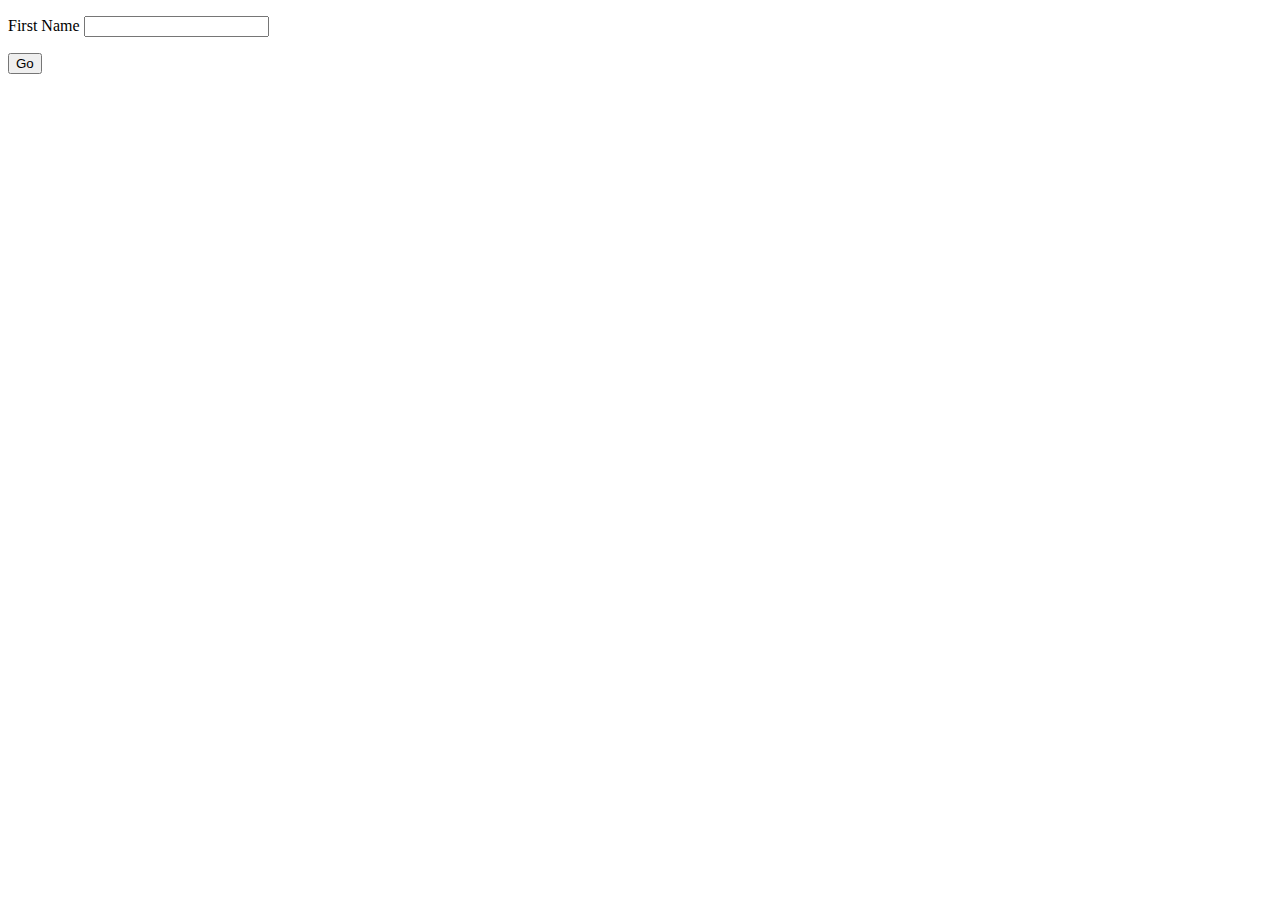
==== index.html @ 1b1b94d1 "Print a form value to the console upon submission." ====
<!doctype html>
<html class="no-js" lang="en" dir="ltr">
  <head>
    <meta charset="utf-8">
    <meta http-equiv="x-ua-compatible" content="ie=edge">
    <meta name="viewport" content="width=device-width, initial-scale=1.0">
    <title>Foundation for Sites</title>
    <!-- <link rel="stylesheet" href="css/foundation.css">
    <link rel="stylesheet" href="css/app.css"> -->
  </head>
  <body>

    <form>
      <p>
        <label for="firstName">First Name</label>
        <input type="text" name="firstName">
      </p>
      <p>
        <button type="submit">Go</button>
      </p>
    </form>

    <script type="text/javascript">
      var myForm = document.querySelector('form');
      myForm.onsubmit = function(ev) {
        ev.preventDefault();
        console.log(this.firstName.value);
      };
    </script>

    <script src="js/vendor/jquery.js"></script>
    <script src="js/vendor/what-input.js"></script>
    <script src="js/vendor/foundation.js"></script>
    <script src="js/app.js"></script>
  </body>
</html>
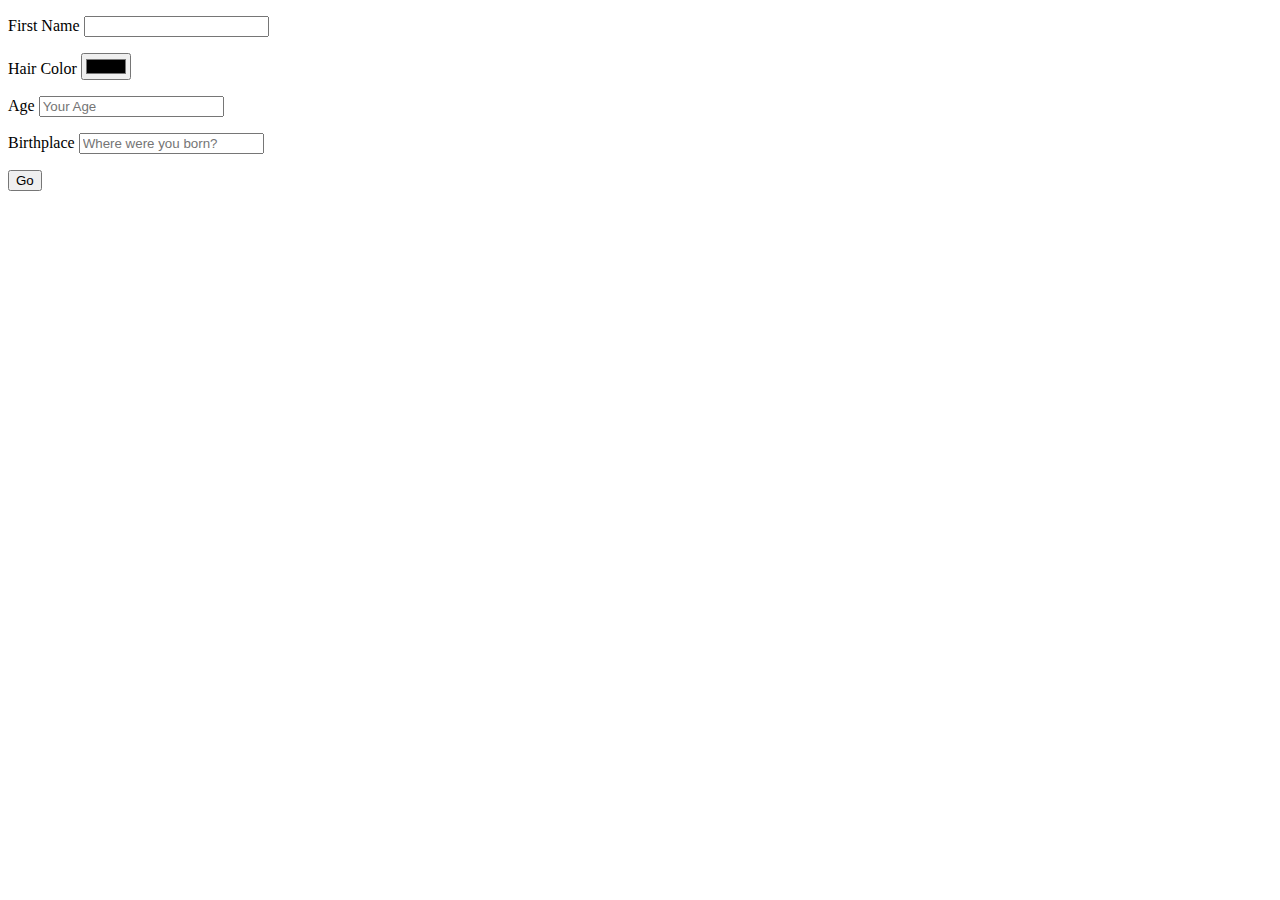
==== commit 307332c9: "Add more form fields." ====
--- a/index.html
+++ b/index.html
@@ -13,8 +13,18 @@
     <form>
       <p>
         <label for="firstName">First Name</label>
-        <input type="text" name="firstName">
+        <input type="text" name="firstName" required>
       </p>
+      <p>
+        <label for="hairColor">Hair Color</label>
+        <input type="color" name="hairColor" required>
+      </p>
+      <p>
+        <label for="age">Age</label>
+        <input type="number" name="age" placeholder="Your Age" required>
+      </p>
+      <label for="birthplace">Birthplace</label>
+        <input type="text" name="birthplace" placeholder="Where were you born?" required>
       <p>
         <button type="submit">Go</button>
       </p>
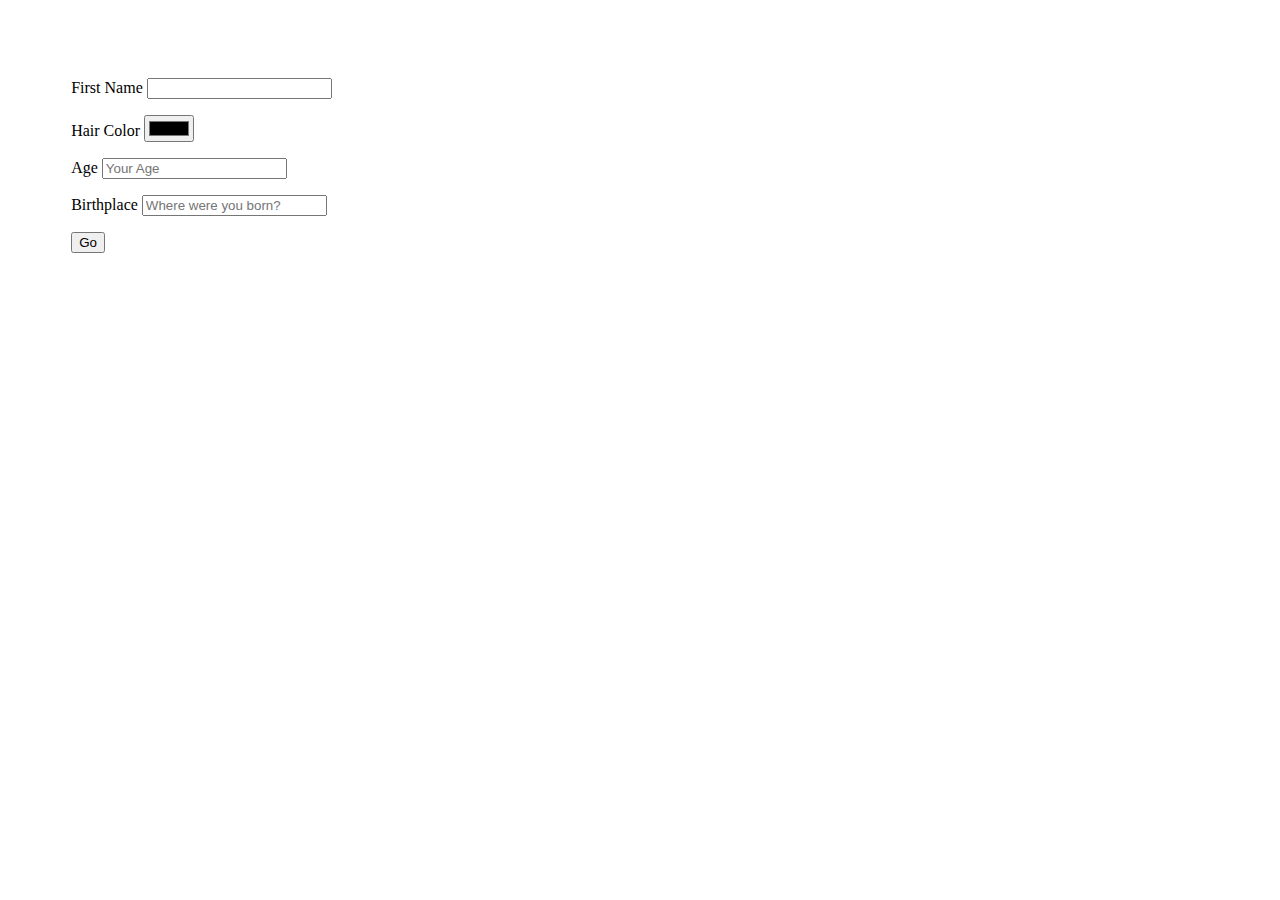
==== commit 62089c30: "Make it pretty." ====
--- a/index.html
+++ b/index.html
@@ -5,36 +5,43 @@
     <meta http-equiv="x-ua-compatible" content="ie=edge">
     <meta name="viewport" content="width=device-width, initial-scale=1.0">
     <title>Foundation for Sites</title>
-    <!-- <link rel="stylesheet" href="css/foundation.css">
-    <link rel="stylesheet" href="css/app.css"> -->
+    <link rel="stylesheet" href="css/foundation.css">
+    <link rel="stylesheet" href="css/app.css">
   </head>
   <body>
+    <section>
+      <div>
+        <form>
+          <p>
+            <label for="firstName">First Name</label>
+            <input type="text" name="firstName" required>
+          </p>
+          <p>
+            <label for="hairColor">Hair Color</label>
+            <input type="color" name="hairColor" required>
+          </p>
+          <p>
+            <label for="age">Age</label>
+            <input type="number" name="age" placeholder="Your Age" required>
+          </p>
+          <label for="birthplace">Birthplace</label>
+            <input type="text" name="birthplace" placeholder="Where were you born?" required>
+          <p>
+            <button class="button" type="submit">Go</button>
+          </p>
+        </form>
 
-    <form>
-      <p>
-        <label for="firstName">First Name</label>
-        <input type="text" name="firstName" required>
-      </p>
-      <p>
-        <label for="hairColor">Hair Color</label>
-        <input type="color" name="hairColor" required>
-      </p>
-      <p>
-        <label for="age">Age</label>
-        <input type="number" name="age" placeholder="Your Age" required>
-      </p>
-      <label for="birthplace">Birthplace</label>
-        <input type="text" name="birthplace" placeholder="Where were you born?" required>
-      <p>
-        <button type="submit">Go</button>
-      </p>
-    </form>
+        <div class="details">
+        </div>
+      </div>
+    </section>
 
     <script type="text/javascript">
       var myForm = document.querySelector('form');
       myForm.onsubmit = function(ev) {
         ev.preventDefault();
-        console.log(this.firstName.value);
+        var details = document.querySelector('div.details');
+        details.innerHTML += '<p>' + this.firstName.value + '</p>';
       };
     </script>
 
--- a/css/app.css
+++ b/css/app.css
@@ -0,0 +1,30 @@
+section > div {
+  width: 80%;
+  margin: 20px auto;
+}
+
+form {
+  margin-top: 50px;
+}
+
+.details > dl {
+  padding: 15px 10px;
+}
+
+.details > dl:nth-of-type(even) {
+  background-color: WhiteSmoke;
+}
+
+@media (min-width: 700px) {
+  section > div {
+    width: 60%;
+  }
+}
+
+@media (min-width: 900px) {
+  section > div {
+    float: left;
+    width: 40%;
+    margin: 20px 5%;
+  }
+}
